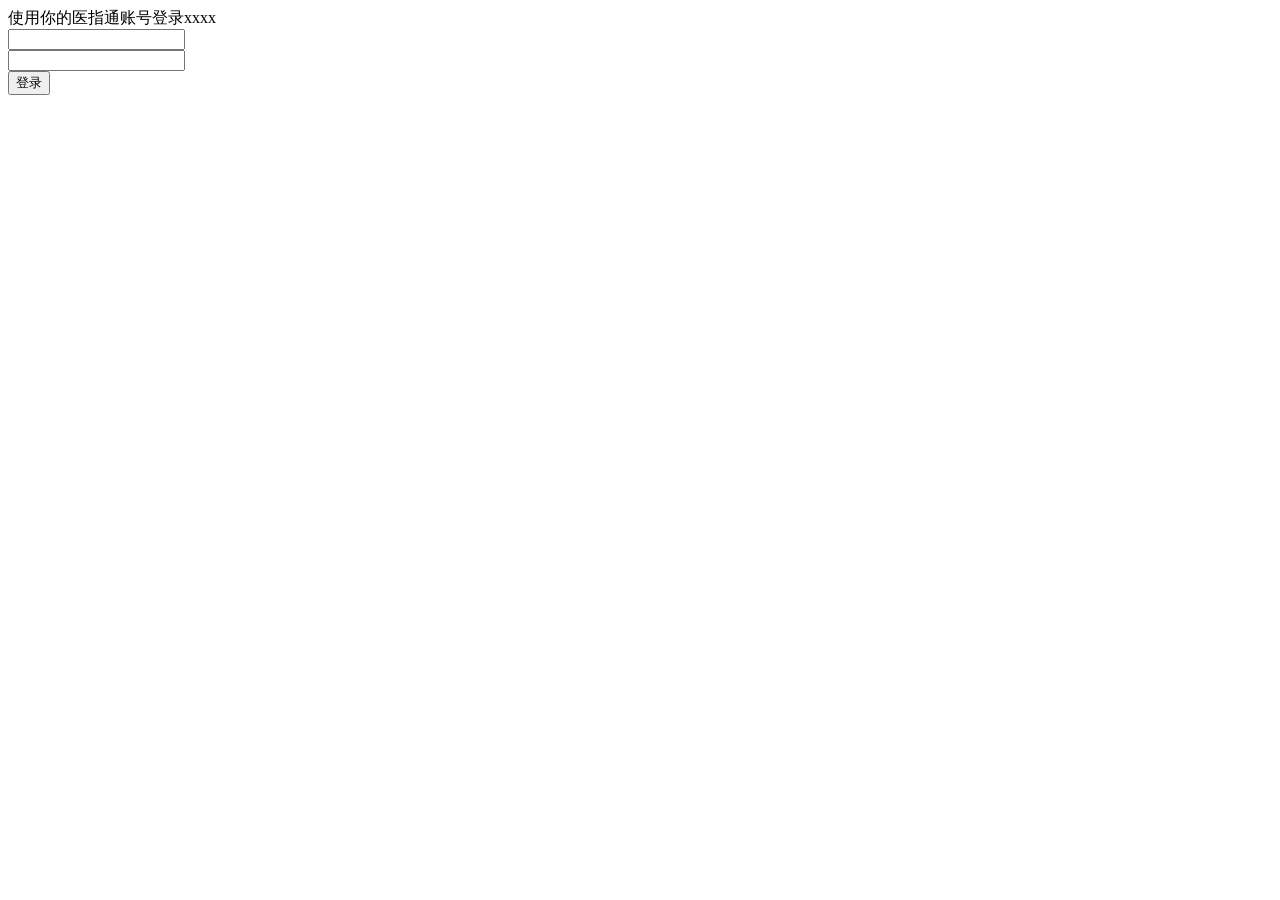
==== reststack/reststack-api-user/src/main/resources/static/index.html @ 3d0b25e9 "static resource" ====
<!DOCTYPE html>
<html lang="en">
<head>
    <meta charset="UTF-8">
    <title>用户授权登录</title>
</head>
<body>
使用你的医指通账号登录xxxx
    <br>
        <input type="text" name="user_account"/></br>
        <input type="password" name="user_password"/></br>
        <input type="button" name="commit" value="登录"/>
    </div>
</body>
</html>
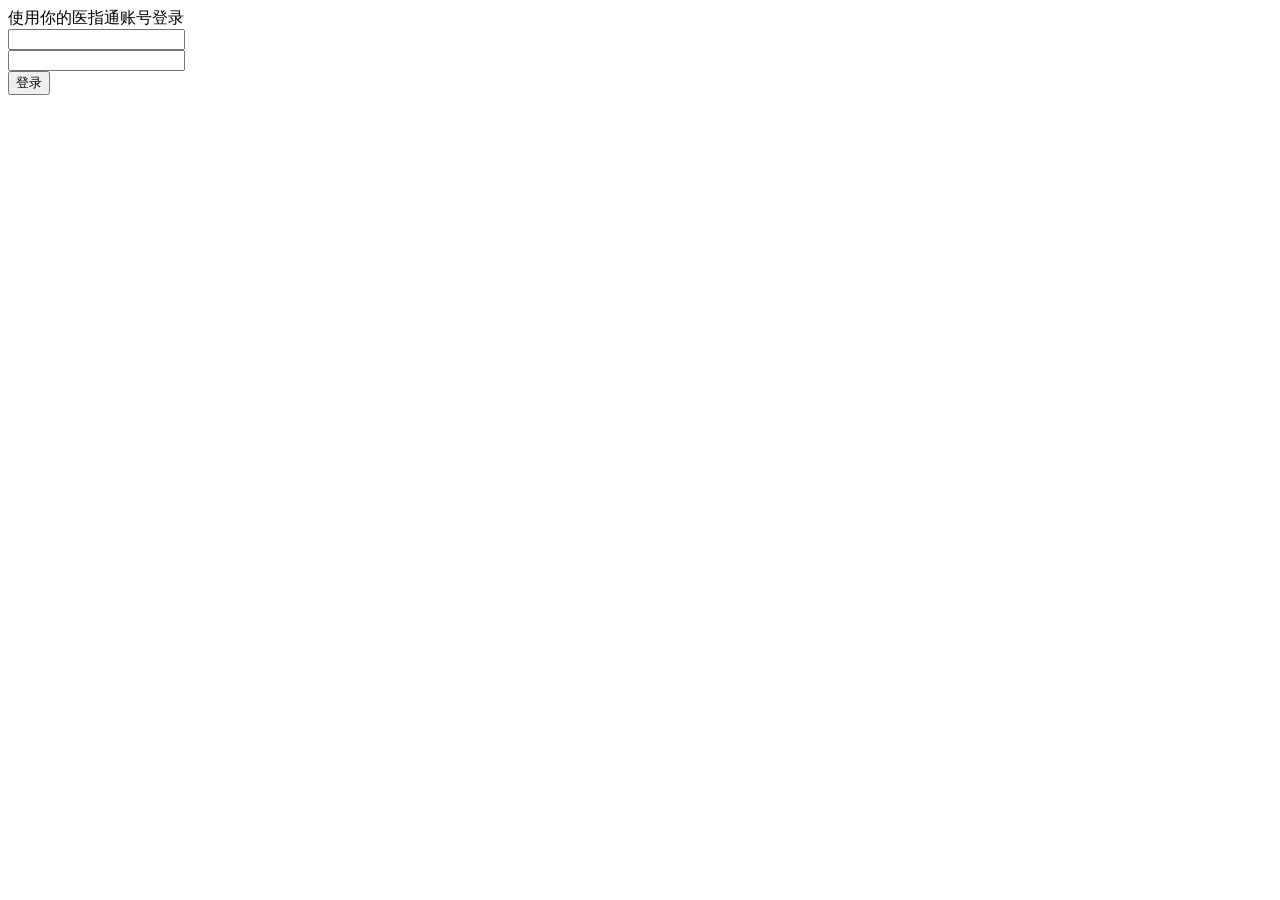
==== commit 2341befd: "develop" ====
--- a/reststack/reststack-api-user/src/main/resources/static/index.html
+++ b/reststack/reststack-api-user/src/main/resources/static/index.html
@@ -3,9 +3,13 @@
 <head>
     <meta charset="UTF-8">
     <title>用户授权登录</title>
+    <link rel="stylesheet" type="text/css" href="/static/css/oauth_web.css">
 </head>
 <body>
-使用你的医指通账号登录xxxx
+<div class="oauth_wrap">
+
+</div>
+使用你的医指通账号登录
     <br>
         <input type="text" name="user_account"/></br>
         <input type="password" name="user_password"/></br>
